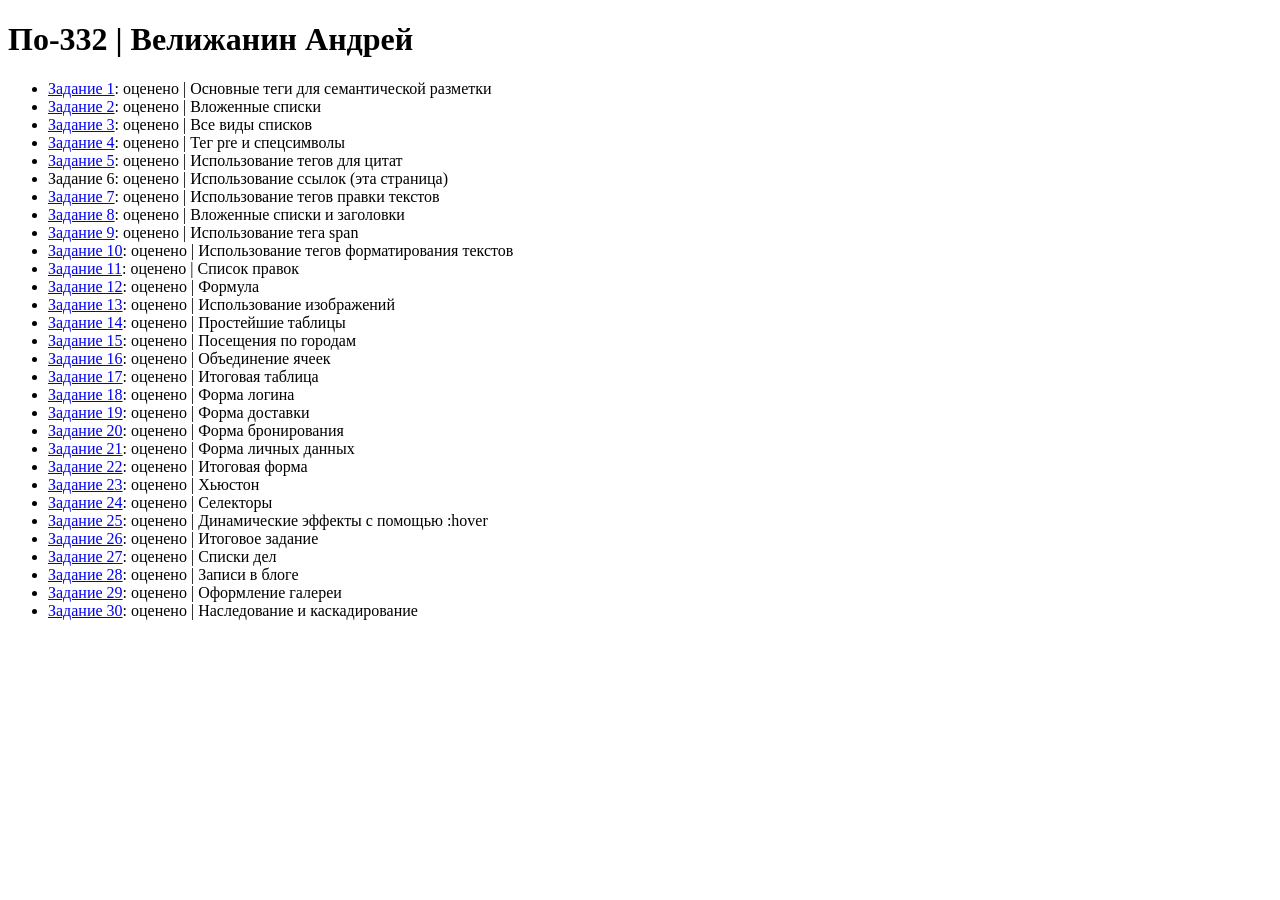
==== Web/index.html @ 78764ef0 "Update index.html" ====
<!DOCTYPE html>
<html lang="ru">
<head>
    <meta charset="UTF-8">
    <meta http-equiv="X-UA-Compatible" content="IE=edge">
    <meta name="viewport" content="width=device-width, initial-scale=1.0">
    <title>По-332 | Велижанин Андрей</title>
</head>
<body>
    <header>
        <h1>По-332 | Велижанин Андрей</h1>
    </header>
    <main>
        <ul>
            <li><a href="task1/index.html">Задание 1</a>: оценено | Основные теги для семантической разметки</li>
            <li><a href="task2/index.html">Задание 2</a>: оценено | Вложенные списки</li>
            <li><a href="task3/index.html">Задание 3</a>: оценено | Все виды списков</li>
            <li><a href="task4/index.html">Задание 4</a>: оценено | Тег pre и спецсимволы</li>
            <li><a href="task5/index.html">Задание 5</a>: оценено | Использование тегов для цитат</li>
            <li>Задание 6: оценено | Использование ссылок (эта страница)</li>
            <li><a href="task7/index.html">Задание 7</a>: оценено | Использование тегов правки текстов</li>
            <li><a href="task8/index.html">Задание 8</a>: оценено | Вложенные списки и заголовки</li>
            <li><a href="task9/index.html">Задание 9</a>: оценено | Использование тега span</li>
            <li><a href="task10/index.html">Задание 10</a>: оценено | Использование тегов форматирования текстов</li>
            <li><a href="task11/index.html">Задание 11</a>: оценено | Список правок</li>
            <li><a href="task12/index.html">Задание 12</a>: оценено | Формула</li>
            <li><a href="task13/index.html">Задание 13</a>: оценено | Использование изображений</li>
            <li><a href="task14/index.html">Задание 14</a>: оценено | Простейшие таблицы</li>
            <li><a href="task15/index.html">Задание 15</a>: оценено | Посещения по городам</li>
            <li><a href="task16/index.html">Задание 16</a>: оценено | Объединение ячеек</li>
            <li><a href="task17/index.html">Задание 17</a>: оценено | Итоговая таблица</li>
            <li><a href="task18/index.html">Задание 18</a>: оценено | Форма логина</li>
            <li><a href="task19/index.html">Задание 19</a>: оценено | Форма доставки</li>
            <li><a href="task20/index.html">Задание 20</a>: оценено | Форма бронирования</li>
            <li><a href="task21/index.html">Задание 21</a>: оценено | Форма личных данных</li>
            <li><a href="task22/index.html">Задание 22</a>: оценено | Итоговая форма</li>
            <li><a href="task23/index.html">Задание 23</a>: оценено | Хьюстон</li>
            <li><a href="task24/index.html">Задание 24</a>: оценено | Селекторы</li>
            <li><a href="task25/index.html">Задание 25</a>: оценено | Динамические эффекты с помощью :hover</li>
            <li><a href="task26/itog.html">Задание 26</a>: оценено | Итоговое задание</li>
            <li><a href="task27/index.html">Задание 27</a>: оценено | Списки дел</li>
            <li><a href="task28/index.html">Задание 28</a>: оценено | Записи в блоге</li>
            <li><a href="task29/index.html">Задание 29</a>: оценено | Оформление галереи</li>
            <li><a href="task30/index.html">Задание 30</a>: оценено | Наследование и каскадирование</li>
            
        </ul>
    </main>
</body>
</html>
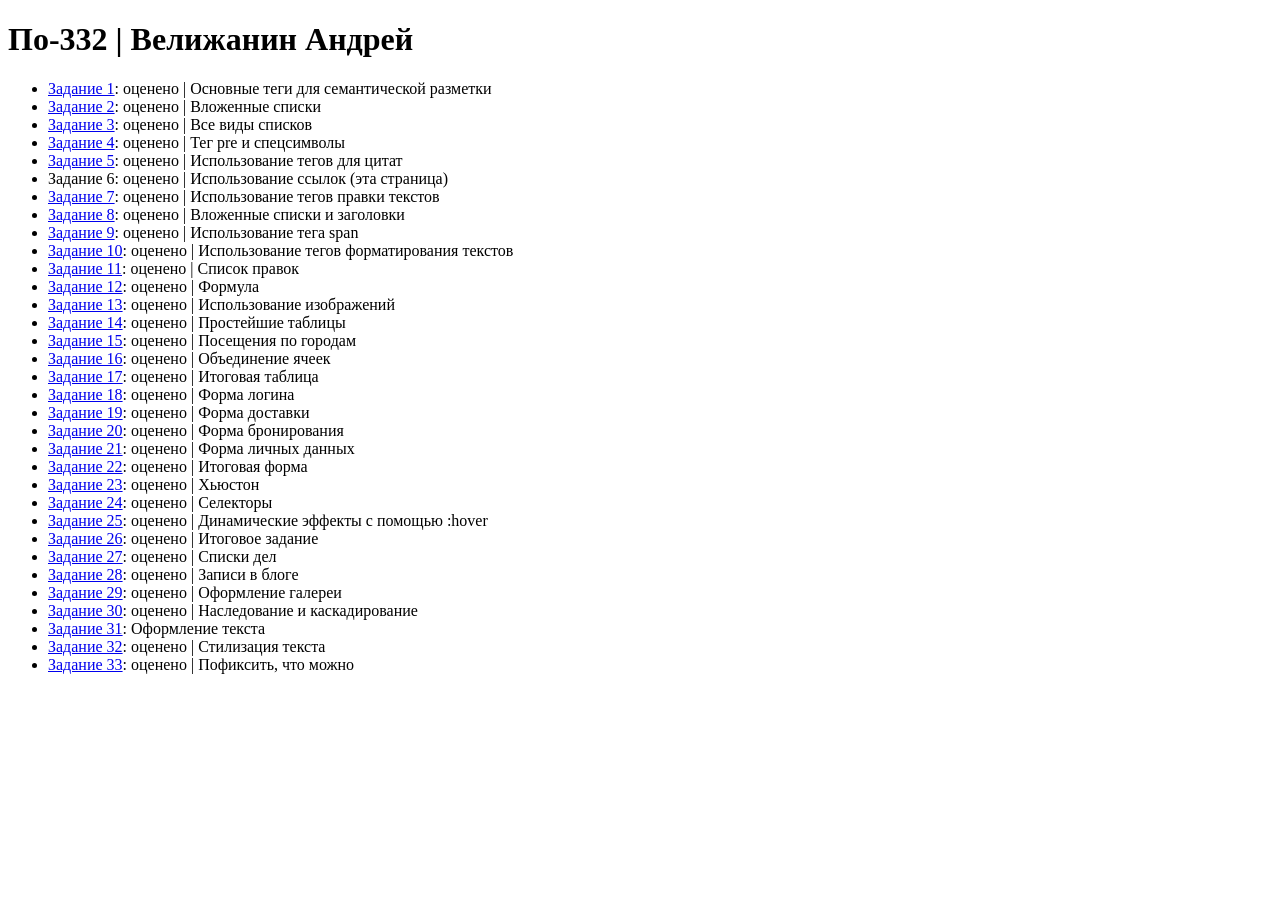
==== commit d5b02925: "Update index.html" ====
--- a/Web/index.html
+++ b/Web/index.html
@@ -42,6 +42,9 @@
             <li><a href="task28/index.html">Задание 28</a>: оценено | Записи в блоге</li>
             <li><a href="task29/index.html">Задание 29</a>: оценено | Оформление галереи</li>
             <li><a href="task30/index.html">Задание 30</a>: оценено | Наследование и каскадирование</li>
+            <li><a href="task31/index.html">Задание 31</a>: Оформление текста</li>
+            <li><a href="task32/index.html">Задание 32</a>: оценено | Стилизация текста</li>
+            <li><a href="task33/index.html">Задание 33</a>: оценено | Пофиксить, что можно</li>
             
         </ul>
     </main>
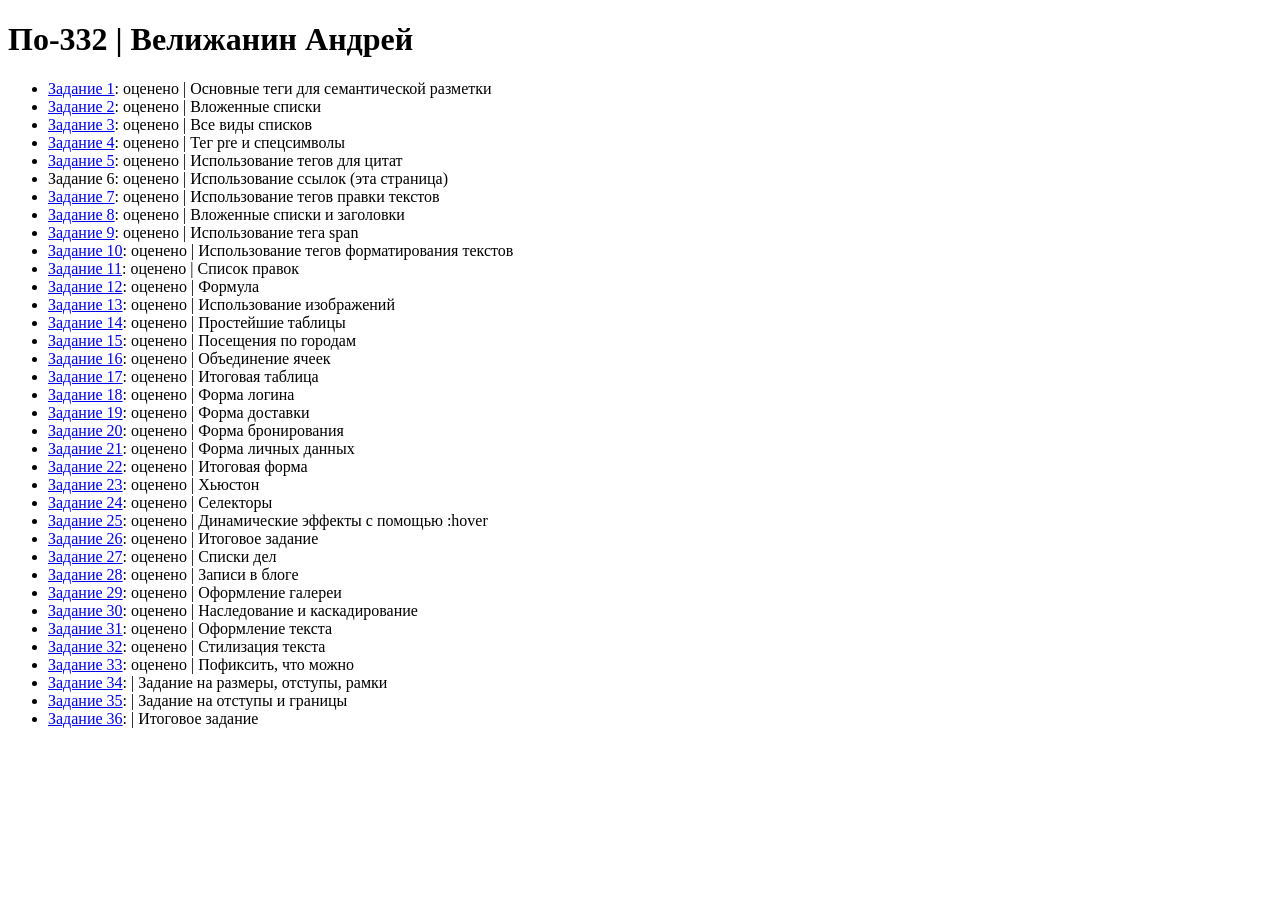
==== commit 4b34012b: "Update index.html" ====
--- a/Web/index.html
+++ b/Web/index.html
@@ -42,9 +42,12 @@
             <li><a href="task28/index.html">Задание 28</a>: оценено | Записи в блоге</li>
             <li><a href="task29/index.html">Задание 29</a>: оценено | Оформление галереи</li>
             <li><a href="task30/index.html">Задание 30</a>: оценено | Наследование и каскадирование</li>
-            <li><a href="task31/index.html">Задание 31</a>: Оформление текста</li>
+            <li><a href="task31/index.html">Задание 31</a>: оценено | Оформление текста</li>
             <li><a href="task32/index.html">Задание 32</a>: оценено | Стилизация текста</li>
             <li><a href="task33/index.html">Задание 33</a>: оценено | Пофиксить, что можно</li>
+            <li><a href="task34/index.html">Задание 34</a>:  | Задание на размеры, отступы, рамки</li>
+            <li><a href="task35/index.html">Задание 35</a>:  | Задание на отступы и границы</li>
+            <li><a href="task36/index.html">Задание 36</a>:  | Итоговое задание</li>
             
         </ul>
     </main>
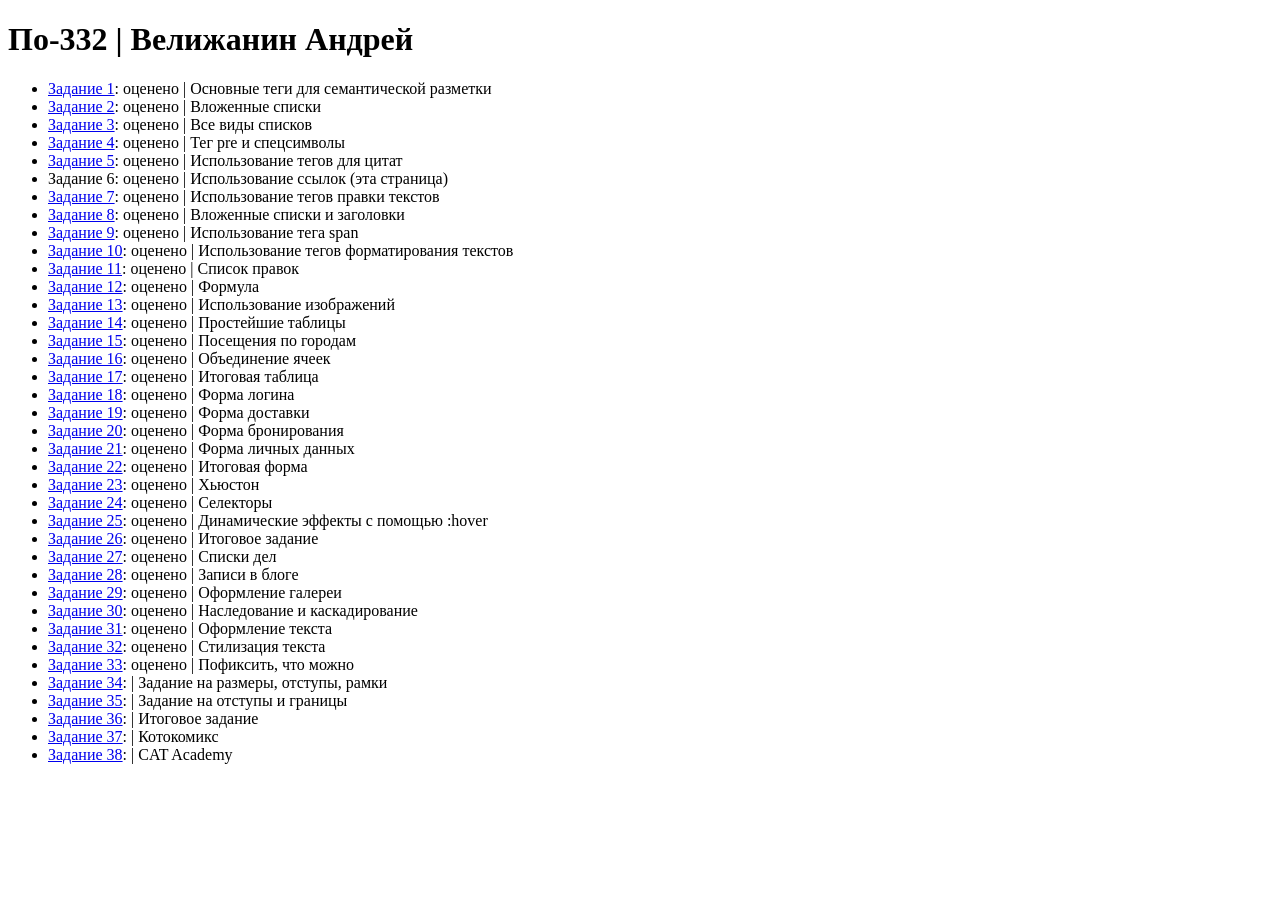
==== commit 30a0c6e8: "Update index.html" ====
--- a/Web/index.html
+++ b/Web/index.html
@@ -48,6 +48,8 @@
             <li><a href="task34/index.html">Задание 34</a>:  | Задание на размеры, отступы, рамки</li>
             <li><a href="task35/index.html">Задание 35</a>:  | Задание на отступы и границы</li>
             <li><a href="task36/index.html">Задание 36</a>:  | Итоговое задание</li>
+            <li><a href="task37/index.html">Задание 37</a>:  | Котокомикс</li>
+            <li><a href="task38/index.html">Задание 38</a>:  | CAT Academy</li>
             
         </ul>
     </main>
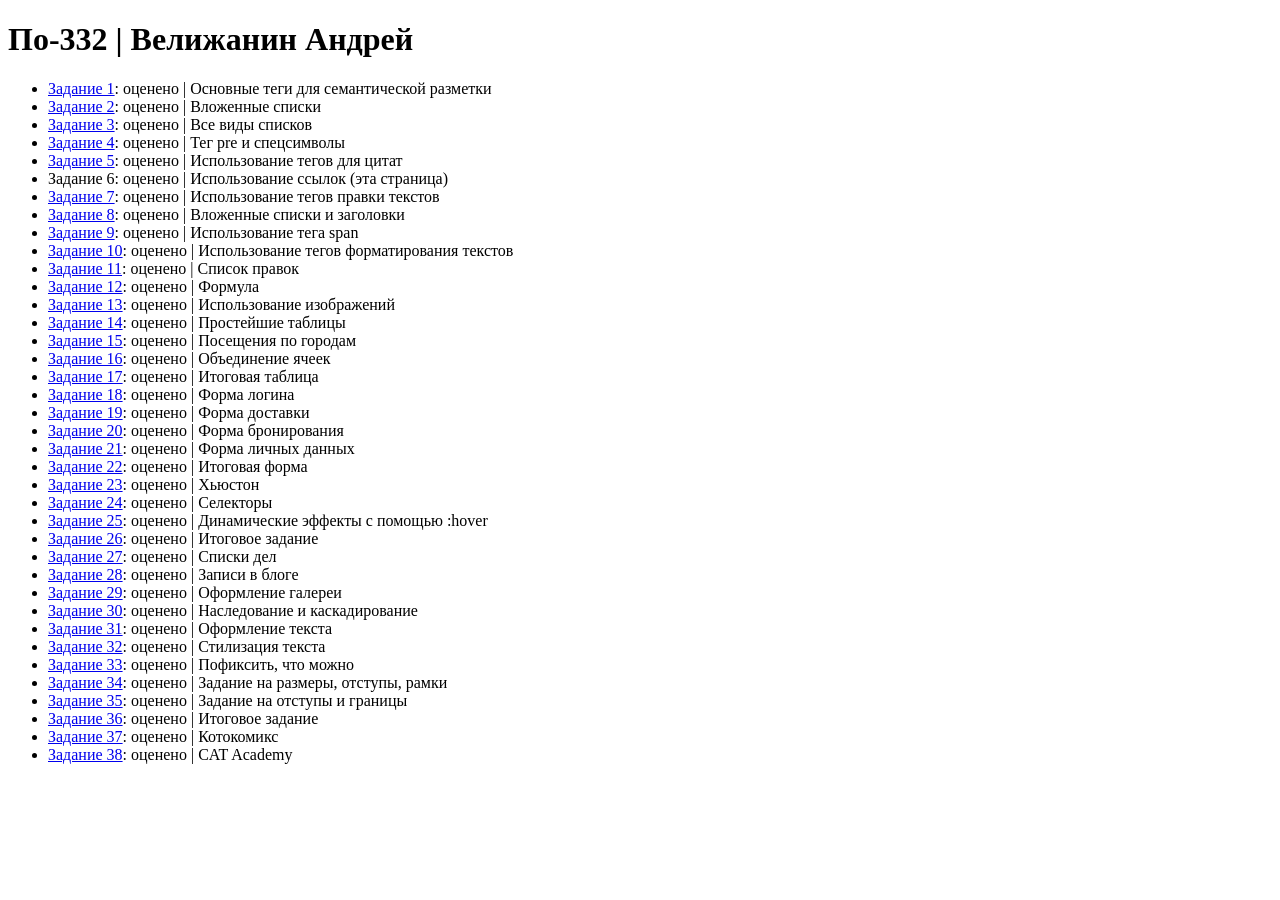
==== commit 43afccec: "Update index.html" ====
--- a/Web/index.html
+++ b/Web/index.html
@@ -45,11 +45,11 @@
             <li><a href="task31/index.html">Задание 31</a>: оценено | Оформление текста</li>
             <li><a href="task32/index.html">Задание 32</a>: оценено | Стилизация текста</li>
             <li><a href="task33/index.html">Задание 33</a>: оценено | Пофиксить, что можно</li>
-            <li><a href="task34/index.html">Задание 34</a>:  | Задание на размеры, отступы, рамки</li>
-            <li><a href="task35/index.html">Задание 35</a>:  | Задание на отступы и границы</li>
-            <li><a href="task36/index.html">Задание 36</a>:  | Итоговое задание</li>
-            <li><a href="task37/index.html">Задание 37</a>:  | Котокомикс</li>
-            <li><a href="task38/index.html">Задание 38</a>:  | CAT Academy</li>
+            <li><a href="task34/index.html">Задание 34</a>: оценено | Задание на размеры, отступы, рамки</li>
+            <li><a href="task35/index.html">Задание 35</a>: оценено | Задание на отступы и границы</li>
+            <li><a href="task36/index.html">Задание 36</a>: оценено | Итоговое задание</li>
+            <li><a href="task37/index.html">Задание 37</a>: оценено | Котокомикс</li>
+            <li><a href="task38/index.html">Задание 38</a>: оценено | CAT Academy</li>
             
         </ul>
     </main>
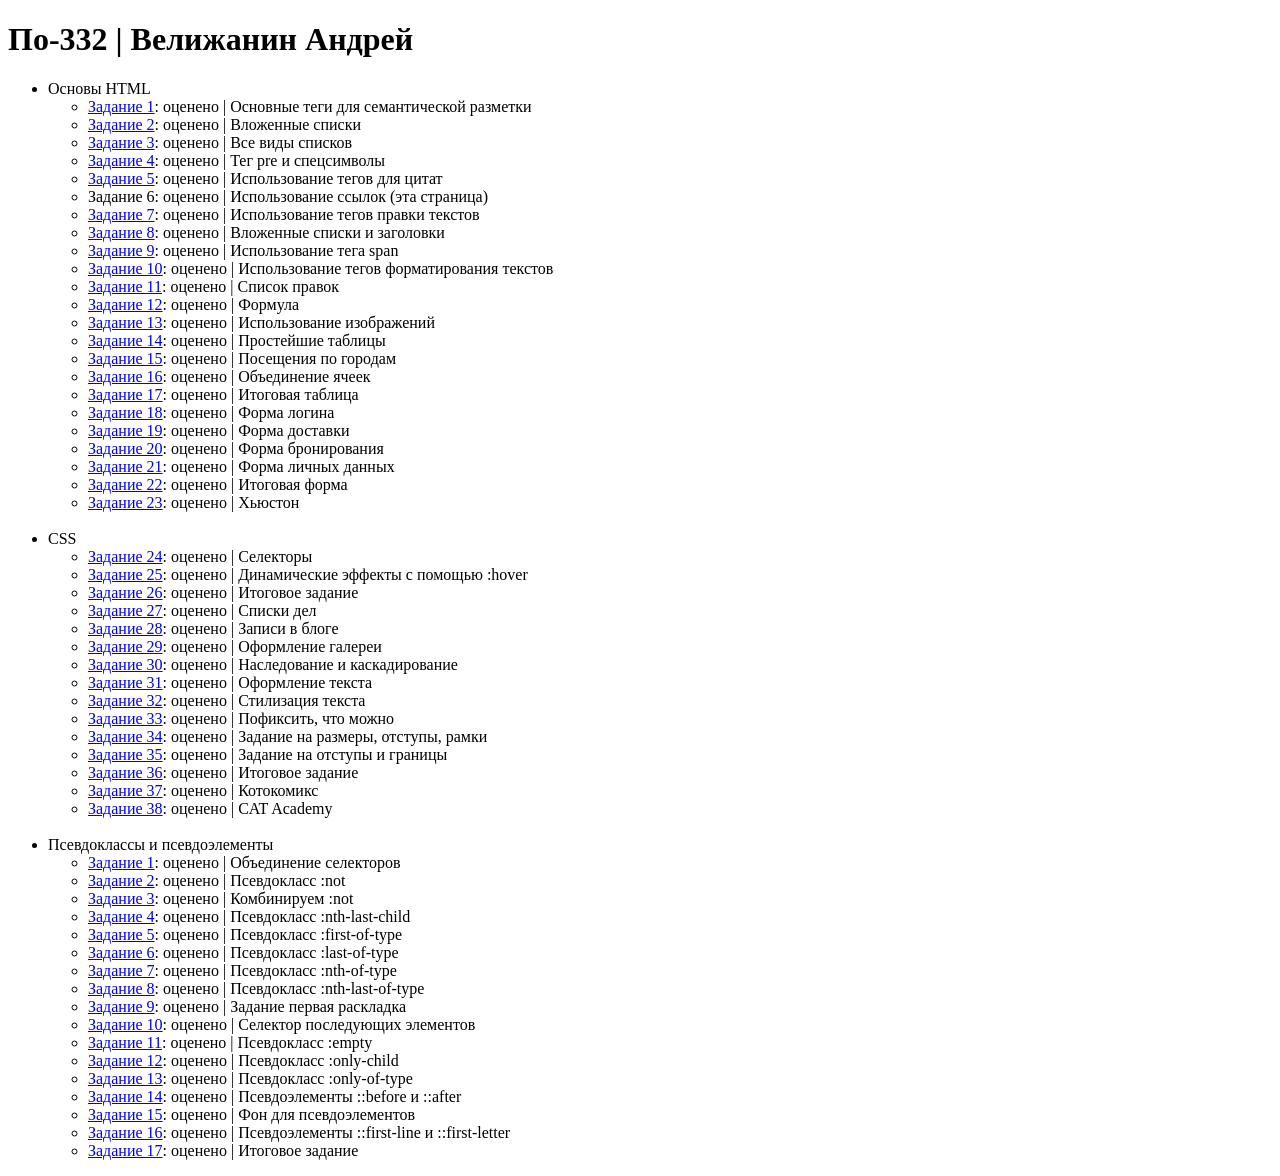
==== commit 38eee22b: "Update index.html" ====
--- a/Web/index.html
+++ b/Web/index.html
@@ -12,49 +12,74 @@
     </header>
     <main>
         <ul>
-            <li><a href="task1/index.html">Задание 1</a>: оценено | Основные теги для семантической разметки</li>
-            <li><a href="task2/index.html">Задание 2</a>: оценено | Вложенные списки</li>
-            <li><a href="task3/index.html">Задание 3</a>: оценено | Все виды списков</li>
-            <li><a href="task4/index.html">Задание 4</a>: оценено | Тег pre и спецсимволы</li>
-            <li><a href="task5/index.html">Задание 5</a>: оценено | Использование тегов для цитат</li>
-            <li>Задание 6: оценено | Использование ссылок (эта страница)</li>
-            <li><a href="task7/index.html">Задание 7</a>: оценено | Использование тегов правки текстов</li>
-            <li><a href="task8/index.html">Задание 8</a>: оценено | Вложенные списки и заголовки</li>
-            <li><a href="task9/index.html">Задание 9</a>: оценено | Использование тега span</li>
-            <li><a href="task10/index.html">Задание 10</a>: оценено | Использование тегов форматирования текстов</li>
-            <li><a href="task11/index.html">Задание 11</a>: оценено | Список правок</li>
-            <li><a href="task12/index.html">Задание 12</a>: оценено | Формула</li>
-            <li><a href="task13/index.html">Задание 13</a>: оценено | Использование изображений</li>
-            <li><a href="task14/index.html">Задание 14</a>: оценено | Простейшие таблицы</li>
-            <li><a href="task15/index.html">Задание 15</a>: оценено | Посещения по городам</li>
-            <li><a href="task16/index.html">Задание 16</a>: оценено | Объединение ячеек</li>
-            <li><a href="task17/index.html">Задание 17</a>: оценено | Итоговая таблица</li>
-            <li><a href="task18/index.html">Задание 18</a>: оценено | Форма логина</li>
-            <li><a href="task19/index.html">Задание 19</a>: оценено | Форма доставки</li>
-            <li><a href="task20/index.html">Задание 20</a>: оценено | Форма бронирования</li>
-            <li><a href="task21/index.html">Задание 21</a>: оценено | Форма личных данных</li>
-            <li><a href="task22/index.html">Задание 22</a>: оценено | Итоговая форма</li>
-            <li><a href="task23/index.html">Задание 23</a>: оценено | Хьюстон</li>
-            <li><a href="task24/index.html">Задание 24</a>: оценено | Селекторы</li>
-            <li><a href="task25/index.html">Задание 25</a>: оценено | Динамические эффекты с помощью :hover</li>
-            <li><a href="task26/itog.html">Задание 26</a>: оценено | Итоговое задание</li>
-            <li><a href="task27/index.html">Задание 27</a>: оценено | Списки дел</li>
-            <li><a href="task28/index.html">Задание 28</a>: оценено | Записи в блоге</li>
-            <li><a href="task29/index.html">Задание 29</a>: оценено | Оформление галереи</li>
-            <li><a href="task30/index.html">Задание 30</a>: оценено | Наследование и каскадирование</li>
-            <li><a href="task31/index.html">Задание 31</a>: оценено | Оформление текста</li>
-            <li><a href="task32/index.html">Задание 32</a>: оценено | Стилизация текста</li>
-            <li><a href="task33/index.html">Задание 33</a>: оценено | Пофиксить, что можно</li>
-            <li><a href="task34/index.html">Задание 34</a>: оценено | Задание на размеры, отступы, рамки</li>
-            <li><a href="task35/index.html">Задание 35</a>: оценено | Задание на отступы и границы</li>
-            <li><a href="task36/index.html">Задание 36</a>: оценено | Итоговое задание</li>
-            <li><a href="task37/index.html">Задание 37</a>: оценено | Котокомикс</li>
-            <li><a href="task38/index.html">Задание 38</a>: оценено | CAT Academy</li>
-            
+            <li>Основы HTML
+                <ul>
+                    <li><a href="task1/index.html">Задание 1</a>: оценено | Основные теги для семантической разметки</li>
+                    <li><a href="task2/index.html">Задание 2</a>: оценено | Вложенные списки</li>
+                    <li><a href="task3/index.html">Задание 3</a>: оценено | Все виды списков</li>
+                    <li><a href="task4/index.html">Задание 4</a>: оценено | Тег pre и спецсимволы</li>
+                    <li><a href="task5/index.html">Задание 5</a>: оценено | Использование тегов для цитат</li>
+                    <li>Задание 6: оценено | Использование ссылок (эта страница)</li>
+                    <li><a href="task7/index.html">Задание 7</a>: оценено | Использование тегов правки текстов</li>
+                    <li><a href="task8/index.html">Задание 8</a>: оценено | Вложенные списки и заголовки</li>
+                    <li><a href="task9/index.html">Задание 9</a>: оценено | Использование тега span</li>
+                    <li><a href="task10/index.html">Задание 10</a>: оценено | Использование тегов форматирования текстов</li>
+                    <li><a href="task11/index.html">Задание 11</a>: оценено | Список правок</li>
+                    <li><a href="task12/index.html">Задание 12</a>: оценено | Формула</li>
+                    <li><a href="task13/index.html">Задание 13</a>: оценено | Использование изображений</li>
+                    <li><a href="task14/index.html">Задание 14</a>: оценено | Простейшие таблицы</li>
+                    <li><a href="task15/index.html">Задание 15</a>: оценено | Посещения по городам</li>
+                    <li><a href="task16/index.html">Задание 16</a>: оценено | Объединение ячеек</li>
+                    <li><a href="task17/index.html">Задание 17</a>: оценено | Итоговая таблица</li>
+                    <li><a href="task18/index.html">Задание 18</a>: оценено | Форма логина</li>
+                    <li><a href="task19/index.html">Задание 19</a>: оценено | Форма доставки</li>
+                    <li><a href="task20/index.html">Задание 20</a>: оценено | Форма бронирования</li>
+                    <li><a href="task21/index.html">Задание 21</a>: оценено | Форма личных данных</li>
+                    <li><a href="task22/index.html">Задание 22</a>: оценено | Итоговая форма</li>
+                    <li><a href="task23/index.html">Задание 23</a>: оценено | Хьюстон</li>
+                </ul>
+            </li>
+            <br><li>CSS</br>
+                <ul>
+                    <li><a href="task24/index.html">Задание 24</a>: оценено | Селекторы</li>
+                    <li><a href="task25/index.html">Задание 25</a>: оценено | Динамические эффекты с помощью :hover</li>
+                    <li><a href="task26/itog.html">Задание 26</a>: оценено | Итоговое задание</li>
+                    <li><a href="task27/index.html">Задание 27</a>: оценено | Списки дел</li>
+                    <li><a href="task28/index.html">Задание 28</a>: оценено | Записи в блоге</li>
+                    <li><a href="task29/index.html">Задание 29</a>: оценено | Оформление галереи</li>
+                    <li><a href="task30/index.html">Задание 30</a>: оценено | Наследование и каскадирование</li>
+                    <li><a href="task31/index.html">Задание 31</a>: оценено | Оформление текста</li>
+                    <li><a href="task32/index.html">Задание 32</a>: оценено | Стилизация текста</li>
+                    <li><a href="task33/index.html">Задание 33</a>: оценено | Пофиксить, что можно</li>
+                    <li><a href="task34/index.html">Задание 34</a>: оценено | Задание на размеры, отступы, рамки</li>
+                    <li><a href="task35/index.html">Задание 35</a>: оценено | Задание на отступы и границы</li>
+                    <li><a href="task36/index.html">Задание 36</a>: оценено | Итоговое задание</li>
+                    <li><a href="task37/index.html">Задание 37</a>: оценено | Котокомикс</li>
+                    <li><a href="task38/index.html">Задание 38</a>: оценено | CAT Academy</li>
+                </ul>
+            </li>
+            <br><li>Псевдоклассы и псевдоэлементы</br>
+                <ul>
+                    <li><a href="/Псевдоклассы и псевдоэлементы/Task1/index1.html">Задание 1</a>: оценено | Объединение селекторов</li>
+                    <li><a href="/Псевдоклассы и псевдоэлементы/Task2/index2.html">Задание 2</a>: оценено | Псевдокласс :not</li>
+                    <li><a href="/Псевдоклассы и псевдоэлементы/Task3/index2.html">Задание 3</a>: оценено | Комбинируем :not</li>
+                    <li><a href="/Псевдоклассы и псевдоэлементы/Task4/index2.html">Задание 4</a>: оценено | Псевдокласс :nth-last-child</li>
+                    <li><a href="/Псевдоклассы и псевдоэлементы/Task5/index5.html">Задание 5</a>: оценено | Псевдокласс :first-of-type</li>
+                    <li><a href="/Псевдоклассы и псевдоэлементы/Task6/index6.html">Задание 6</a>: оценено | Псевдокласс :last-of-type</li>
+                    <li><a href="/Псевдоклассы и псевдоэлементы/Task7/index5.html">Задание 7</a>: оценено | Псевдокласс :nth-of-type</li>
+                    <li><a href="/Псевдоклассы и псевдоэлементы/Task8/index6.html">Задание 8</a>: оценено | Псевдокласс :nth-last-of-type</li>
+                    <li><a href="/Псевдоклассы и псевдоэлементы/Task9/index9.html">Задание 9</a>: оценено | Задание первая раскладка</li>
+                    <li><a href="/Псевдоклассы и псевдоэлементы/Task10/index2.html">Задание 10</a>: оценено | Селектор последующих элементов</li>
+                    <li><a href="/Псевдоклассы и псевдоэлементы/Task11/index11.html">Задание 11</a>: оценено | Псевдокласс :empty</li>
+                    <li><a href="/Псевдоклассы и псевдоэлементы/Task12/index12.html">Задание 12</a>: оценено | Псевдокласс :only-child</li>
+                    <li><a href="/Псевдоклассы и псевдоэлементы/Task13/index13.html">Задание 13</a>: оценено | Псевдокласс :only-of-type</li>
+                    <li><a href="/Псевдоклассы и псевдоэлементы/Task14/index14.html">Задание 14</a>: оценено | Псевдоэлементы ::before и ::after</li>
+                    <li><a href="/Псевдоклассы и псевдоэлементы/Task15/index15.html">Задание 15</a>: оценено | Фон для псевдоэлементов</li>
+                    <li><a href="/Псевдоклассы и псевдоэлементы/Task16/index16.html">Задание 16</a>: оценено | Псевдоэлементы ::first-line и ::first-letter</li>
+                    <li><a href="/Псевдоклассы и псевдоэлементы/Task17/index17.html">Задание 17</a>: оценено | Итоговое задание</li>
+                </ul>
+            </li>
         </ul>
     </main>
 </body>
 </html>
-
-
-
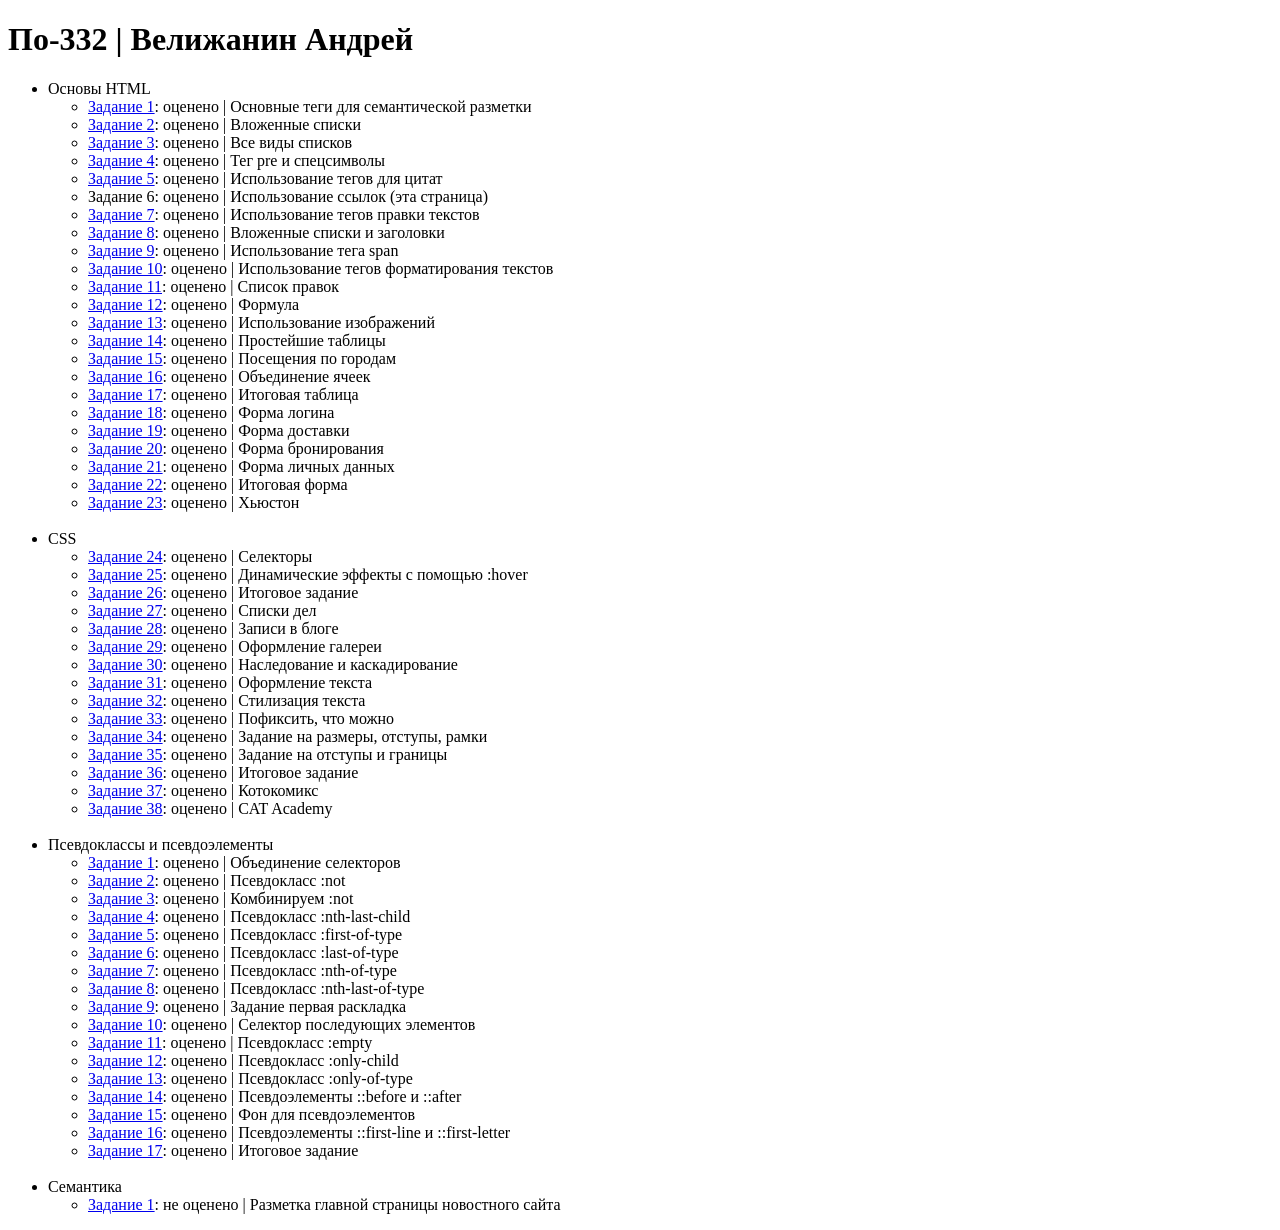
==== commit 2b7e9637: "Update index.html" ====
--- a/Web/index.html
+++ b/Web/index.html
@@ -79,6 +79,11 @@
                     <li><a href="/Псевдоклассы и псевдоэлементы/Task17/index17.html">Задание 17</a>: оценено | Итоговое задание</li>
                 </ul>
             </li>
+            <br><li>Семантика</br>
+                <ul>
+                    <li><a href="/Разметка главной страницы новостного сайта/index.html">Задание 1</a>: не оценено | Разметка главной страницы новостного сайта</li>
+                </ul>
+            </li>
         </ul>
     </main>
 </body>
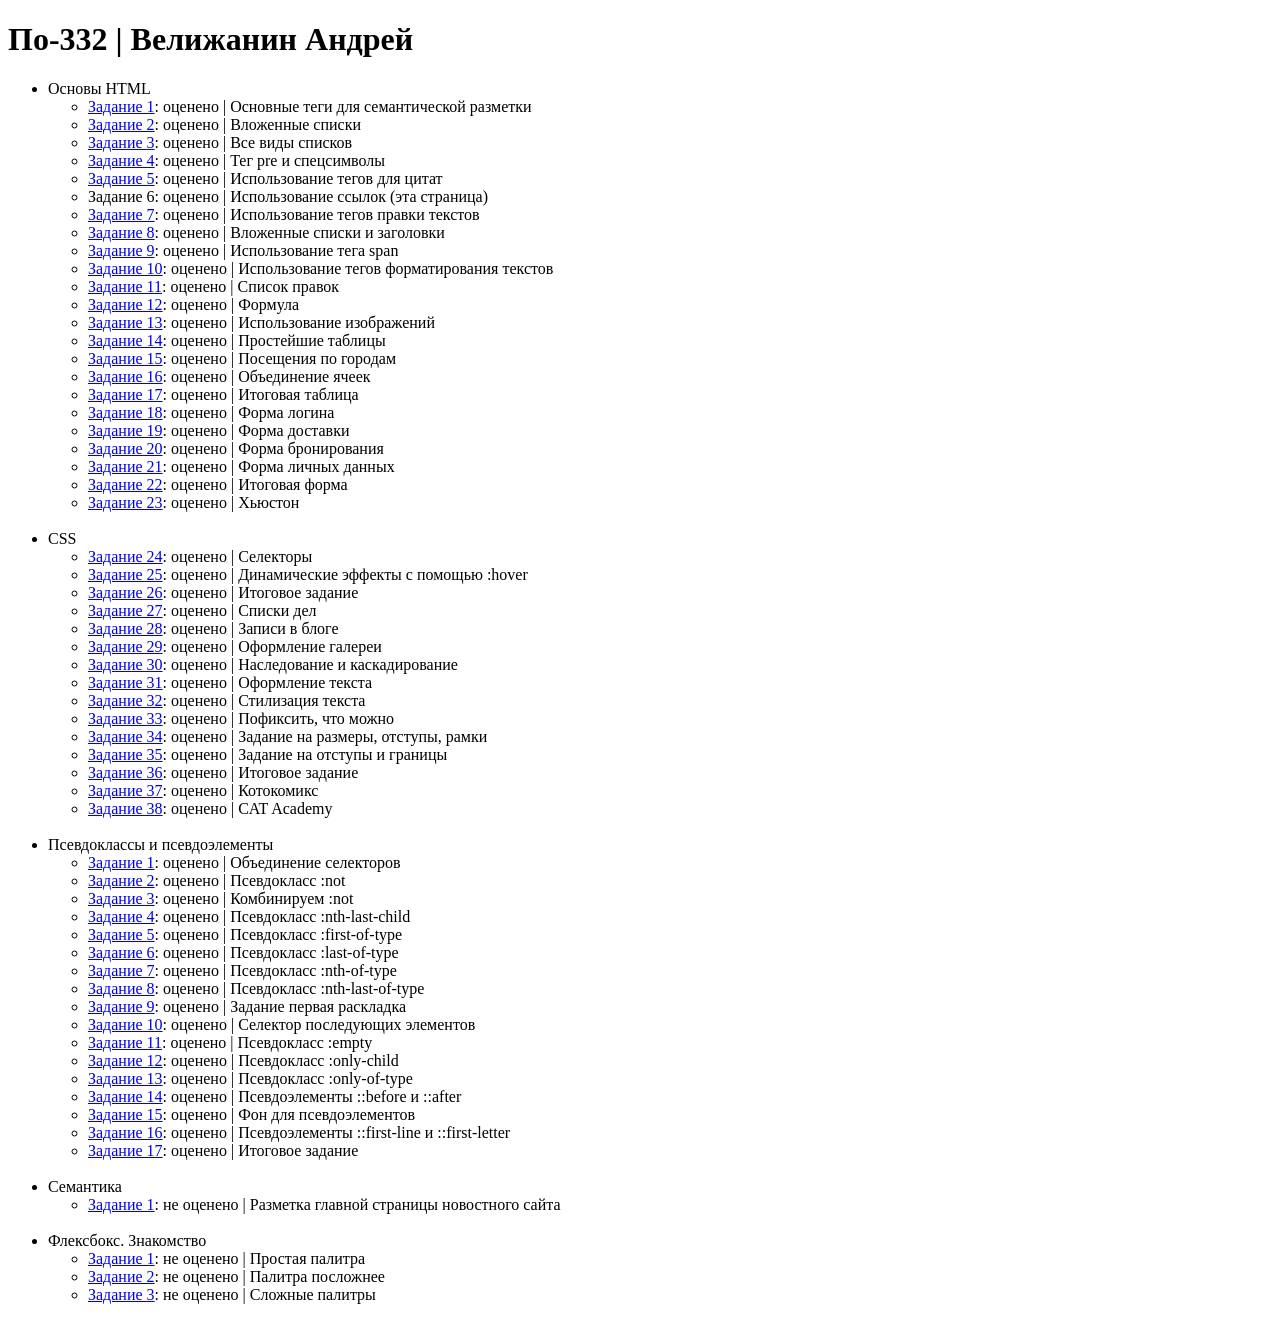
==== commit 8d1fba50: "Update index.html" ====
--- a/Web/index.html
+++ b/Web/index.html
@@ -84,6 +84,13 @@
                     <li><a href="/Разметка главной страницы новостного сайта/index.html">Задание 1</a>: не оценено | Разметка главной страницы новостного сайта</li>
                 </ul>
             </li>
+            <br><li>Флексбокс. Знакомство</br>
+                <ul>
+                    <li><a href="/Разметка главной страницы новостного сайта/index.html">Задание 1</a>: не оценено | Простая палитра</li>
+                    <li><a href="/Разметка главной страницы новостного сайта/index.html">Задание 2</a>: не оценено | Палитра посложнее</li>
+                    <li><a href="/Разметка главной страницы новостного сайта/index.html">Задание 3</a>: не оценено | Сложные палитры</li>
+                </ul>
+            </li>
         </ul>
     </main>
 </body>
